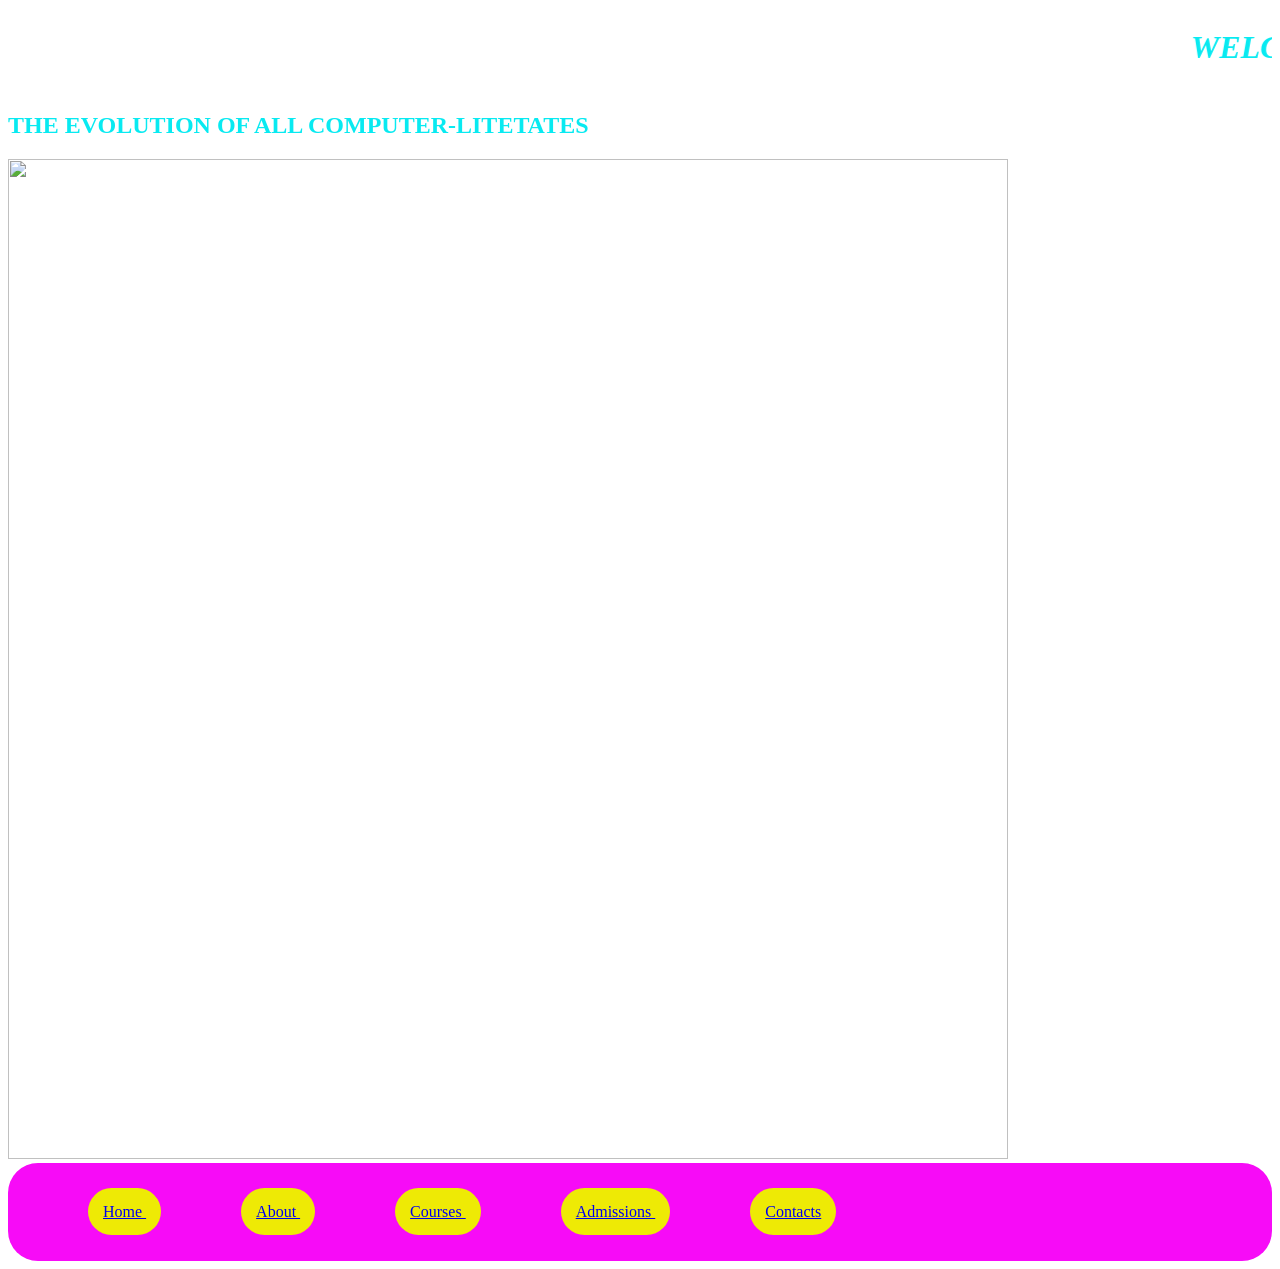
==== index.html @ a8a0c698 "Add files via upload" ====
<!DOCTYPE html>
<html lang="en">
<head>
    <meta charset="UTF-8">
    <meta name="viewport" content="width=device-width, initial-scale=1.0">
    <title>my blog page</title><link rel="stylesheet" href="style.css">
</head>
<body>
    <marquee behavior="" direction=""><h1><em>WELCOME TO FREDKENT COMPUTER SCIENCE
         INSTITUTION CENTER</em></h1></marquee>
         <h2><strong>THE EVOLUTION OF ALL COMPUTER-LITETATES</strong></h2>


         <img src="center.png" alt="" height="1000px" width="1000px">



         <br>
         <nav class="navbar">
            <a href=" index.html">Home</div>
            <a href="About.html">About</div>
            <a href="Courses.html">Courses</div>
            <a href="admissions.html">Admissions</div>
            <a href="contacts.html">Contacts</div>

         </nav>
         
         
</body>
</html>
---- style.css ----
body {
    color: rgb(8, 234, 241);
    background-image: url(photo.png); 
}
image {
    object-fit: cover;
    opacity: 0.5;
}
nav {
    padding: 40px;
    background-color:rgb(247, 11, 247);
    border-radius: 30px;
}
nav a {
    padding: 15px;
    margin: 40px;
    border-radius: 40px;
    background-color: rgb(238, 234, 5);
    text-align: center;
}
nav :hover {
    background-color: brown;
color: #f70ac3;
}
form {
    display: grid;
    grid-template-columns: repeat(4 ,1fr);
    gap: 20px;
    border: solid yellow 10px;
    background-color: rgb(9, 194, 240);
    border-radius: 10px;
    color: #f70ac3;
}

button {
    margin: 20px;
    padding: 15px;
    color: rgb(50, 5, 248);
    border-color: brown solid 10px;
    border: solid red 10px;
    border-radius: 10px;
    
}
button :hover {
    position: absolute;
    color: blue solid 5px;
}
footer {
background-color: rgb(236, 66, 180);
display: grid;
grid-template-columns: repeat(4, 1fr);
border-radius: 10px;
}
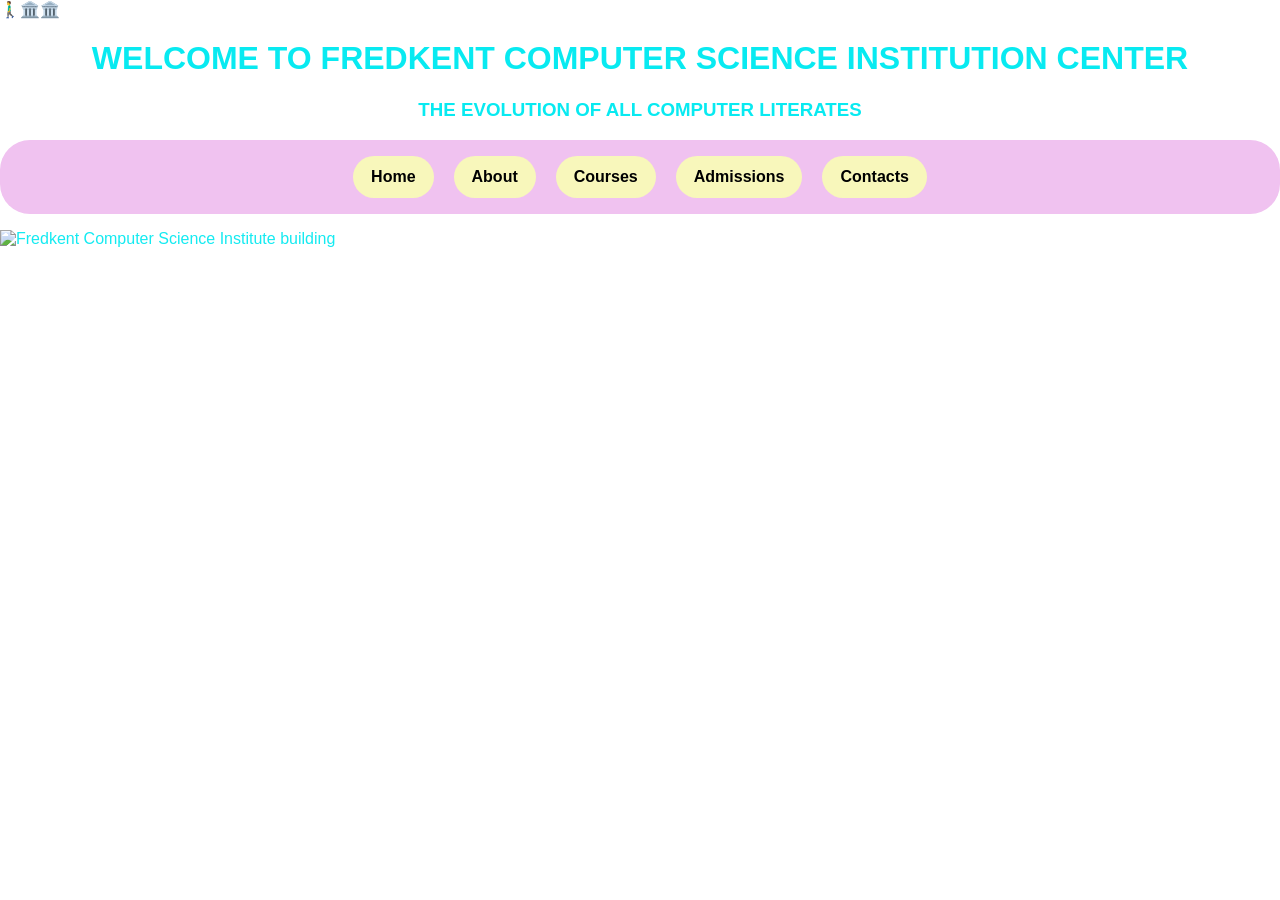
==== commit 7cf73bdb: "Add files via upload" ====
--- a/index.html
+++ b/index.html
@@ -3,28 +3,25 @@
 <head>
     <meta charset="UTF-8">
     <meta name="viewport" content="width=device-width, initial-scale=1.0">
-    <title>my blog page</title><link rel="stylesheet" href="style.css">
+    <title>Fredkent Computer Science Institute</title>
+    <link rel="stylesheet" href="style.css">
 </head>
 <body>
-    <marquee behavior="" direction=""><h1><em>WELCOME TO FREDKENT COMPUTER SCIENCE
-         INSTITUTION CENTER</em></h1></marquee>
-         <h2><strong>THE EVOLUTION OF ALL COMPUTER-LITETATES</strong></h2>
+    <header>🚶‍♂️🏛️🏛️
+        <h1>WELCOME TO FREDKENT COMPUTER SCIENCE INSTITUTION CENTER</h1>
+        <p><strong><h3>THE EVOLUTION OF ALL COMPUTER LITERATES</h3></strong></p>
+    </header>
 
+    <nav class="navbar">
+        <a href="index.html">Home</a>
+        <a href="About.html">About</a>
+        <a href="Courses.html">Courses</a>
+        <a href="admissions.html">Admissions</a>
+        <a href="contacts.html">Contacts</a>
+    </nav>
 
-         <img src="center.png" alt="" height="1000px" width="1000px">
-
-
-
-         <br>
-         <nav class="navbar">
-            <a href=" index.html">Home</div>
-            <a href="About.html">About</div>
-            <a href="Courses.html">Courses</div>
-            <a href="admissions.html">Admissions</div>
-            <a href="contacts.html">Contacts</div>
-
-         </nav>
-         
-         
+    <main>
+        <img src="center.png" alt="Fredkent Computer Science Institute building" class="hero-image">
+    </main>
 </body>
 </html>
--- a/style.css
+++ b/style.css
@@ -1,53 +1,129 @@
 body {
+    margin: 0;
+    padding: 0;
     color: rgb(8, 234, 241);
-    background-image: url(photo.png); 
+    background-image: url(photo.png);
+    background-size: cover;
+    background-repeat: no-repeat;
+    background-attachment: fixed;
+    font-family: Arial, sans-serif;
+
 }
-image {
+@media (max-width: 768px) {
+    body {
+        background-color: aqua;
+    }
+    .navbar {
+        flex-direction: column;
+    }
+    .form {
+        flex-direction: column;
+    }
+}
+h1 {
+    text-align: center;
+    font-display: block;
+
+}
+h3 {
+    text-align: center;
+}
+p {
+    text-indent: 5%;
+}
+img,
+.hero-image {
     object-fit: cover;
-    opacity: 0.5;
+    max-width: 100%;
+    display: block;
+    margin: 1rem auto;
+    opacity: 0.95;
 }
+
 nav {
-    padding: 40px;
-    background-color:rgb(247, 11, 247);
+    position: sticky;
+    top: 0;
+    z-index: 10;
+}
+
+.navbar {
+    display: flex;
+    flex-wrap: wrap;
+    justify-content: center;
+    gap: 20px;
+    padding:1rem 5%;
+    background-color: rgb(240, 194, 240);
     border-radius: 30px;
 }
+
 nav a {
-    padding: 15px;
-    margin: 40px;
+    padding: 12px 18px;
     border-radius: 40px;
-    background-color: rgb(238, 234, 5);
-    text-align: center;
+    background-color: rgb(248, 247, 187);
+    color: #000;
+    text-decoration: none;
+    font-weight: bold;
 }
-nav :hover {
-    background-color: brown;
-color: #f70ac3;
+nav a:hover {
+    background-color: rgb(207, 233, 249);
+    color: #f3bfe7;
 }
 form {
     display: grid;
-    grid-template-columns: repeat(4 ,1fr);
+    grid-template-columns: repeat(auto-fit, minmax(220px, 1fr));
     gap: 20px;
-    border: solid yellow 10px;
-    background-color: rgb(9, 194, 240);
+    border: 10px solid rgb(247, 247, 182);
+    background-color: rgb(165, 228, 244);
     border-radius: 10px;
-    color: #f70ac3;
+    color: #f3c1e8;
+    padding: 20px;
+    max-width: 1000px;
+    margin: 1rem auto;
+}
+
+form label {
+    display: block;
+    font-weight: bold;
+    margin-bottom: 5px;
+}
+
+form input {
+    width: 100%;
+    padding: 10px;
+    border-radius: 8px;
+    border: 1px solid #ccc;
 }
 
 button {
-    margin: 20px;
-    padding: 15px;
+    margin: 20px 0;
+    padding: 15px 30px;
     color: rgb(50, 5, 248);
-    border-color: brown solid 10px;
-    border: solid red 10px;
+    border: 10px solid rgb(249, 249, 169);
     border-radius: 10px;
-    
+    background-color: #ffffff;
+    cursor: pointer;
+    font-weight: bold;
 }
-button :hover {
-    position: absolute;
-    color: blue solid 5px;
+
+button:hover {
+    background-color: #f0f0f0;
 }
+
 footer {
-background-color: rgb(236, 66, 180);
-display: grid;
-grid-template-columns: repeat(4, 1fr);
-border-radius: 10px;
-}+    background-color: rgb(248, 250, 180);
+    padding: 20px;
+    margin: 1rem;
+    border-radius: 10px;
+}
+
+table {
+    width: 100%;
+    margin: 1rem auto;
+    border-radius: 10px;
+} 
+table th,
+table td {
+    border: 1px solid #eaeff2;
+    padding: 8px;
+    text-align: left;
+}
